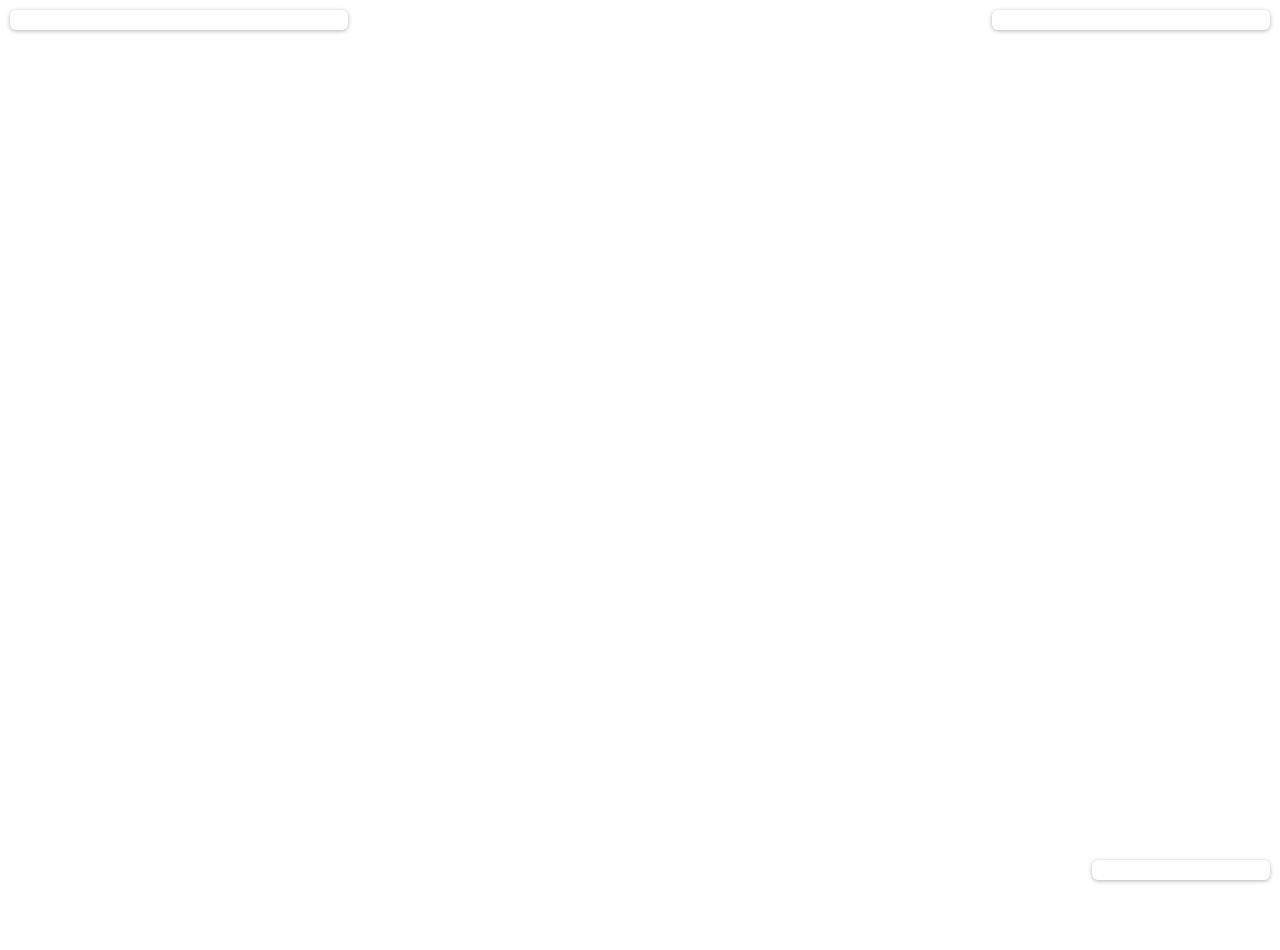
==== _probe.html @ 30e6eb1a "Initial wildfire risk viewer" ====
<!DOCTYPE html>
<html lang="en">
<head>
<meta charset="utf-8" />
<title>probe</title>
<link rel="stylesheet" href="https://unpkg.com/leaflet@1.9.4/dist/leaflet.css" />
<link rel="stylesheet" href="css/style.css" />
<style>html,body{width:1400px;height:950px}</style>
</head>
<body>
  <div id="map"></div>
  <div id="metrics"></div>
  <div id="controls"></div>
  <div id="legend"></div>

<script>
window.__log = [];
const log = (...a) => window.__log.push(a.map(String).join(' '));
window.onerror = (m, s, l, c, e) => log('WINDOW_ERROR:', m, '@', s + ':' + l, e && e.stack);
window.addEventListener('unhandledrejection', e => log('UNHANDLED_REJECTION:', e.reason, e.reason && e.reason.stack));
const _err = console.error; console.error = (...a) => { log('CONSOLE_ERROR:', ...a.map(String)); _err(...a); };
const _warn = console.warn; console.warn = (...a) => { log('CONSOLE_WARN:', ...a.map(String)); _warn(...a); };
</script>

<script src="https://unpkg.com/leaflet@1.9.4/dist/leaflet.js"></script>
<script src="https://unpkg.com/proj4@2.9.0/dist/proj4.js"></script>
<script src="https://unpkg.com/georaster@1.6.0"></script>
<script src="https://unpkg.com/georaster-layer-for-leaflet@4.1.2"></script>
<script src="js/app.js?v=probe8"></script>

<script>
const sleep = ms => new Promise(r => setTimeout(r, ms));
const post = (p, b) => fetch(p, { method: 'POST', body: b });
const rasterLayers = () => Object.values(map._layers).filter(l => l instanceof GeoRasterLayer);

function paintedHash() {
  let total = 0, tiles = 0;
  rasterLayers().forEach(l => {
    if (!l._container) return;
    l._container.querySelectorAll('canvas').forEach(cv => {
      if (!cv.width || !cv.height) return;
      let d;
      try { d = cv.getContext('2d').getImageData(0, 0, cv.width, cv.height).data; } catch (e) { return; }
      tiles++;
      let h = 0;
      for (let i = 0; i < d.length; i += 97 * 4) h = (h * 31 + d[i] + 3*d[i+1] + 7*d[i+2] + 11*d[i+3]) >>> 0;
      total = (total ^ h) >>> 0;
    });
  });
  return { hash: total, tiles };
}

// Sample the colours the exposure canvas renderer actually painted, so we can
// tell a real ramp from a single flat fill.
function vectorFillColours() {
  const seen = new Map();
  const cv = document.querySelector('.leaflet-overlay-pane canvas');
  if (!cv) return seen;
  const d = cv.getContext('2d').getImageData(0, 0, cv.width, cv.height).data;
  for (let i = 0; i < d.length; i += 4) {
    if (d[i + 3] < 40) continue;
    const k = `${d[i]},${d[i+1]},${d[i+2]}`;
    seen.set(k, (seen.get(k) || 0) + 1);
  }
  return seen;
}

const hexToRgb = h => [1,3,5].map(i => parseInt(h.substr(i,2),16)).join(',');

// Count pixels painted in exactly the ramp's steps — the fuel-break fills
// dominate the canvas by area, so a top-N histogram hides whether the ramp
// rendered at all.
function rampPixels() {
  const want = new Map(VALUE_RAMP.map(h => [hexToRgb(h), 0]));
  const cv = document.querySelector('.leaflet-overlay-pane canvas');
  if (!cv) return want;
  const d = cv.getContext('2d').getImageData(0, 0, cv.width, cv.height).data;
  for (let i = 0; i < d.length; i += 4) {
    if (d[i + 3] < 40) continue;
    const k = `${d[i]},${d[i+1]},${d[i+2]}`;
    if (want.has(k)) want.set(k, want.get(k) + 1);
  }
  return want;
}
function logRamp(tag) {
  const p = rampPixels();
  const used = [...p.entries()].filter(([, n]) => n > 0);
  log(`  ${tag} ramp steps painted = ${used.length}/${VALUE_RAMP.length}`);
  log('    ' + [...p.entries()].map(([c, n]) => `${c}=${n}`).join('  '));
}

const shoot = async (name) => {
  const cv = document.querySelector('.leaflet-overlay-pane canvas');
  if (!cv) { log('  no overlay canvas to capture for ' + name); return; }
  await fetch('/shot/' + name, { method: 'POST', body: cv.toDataURL('image/png') });
  log('  captured ' + name + ' (' + cv.width + 'x' + cv.height + ')');
};

async function waitFor(cond, label, timeout) {
  const t0 = Date.now();
  while (Date.now() - t0 < timeout) { if (cond()) return true; await sleep(1000); }
  log('TIMEOUT: ' + label);
  return false;
}
const statusIdle = () => {
  const s = (document.getElementById('status') || {}).textContent || '';
  return s === '' || /baseline/.test(s);
};

function setMode(id) { document.querySelector(`input[name=mode][value="${id}"]`).click(); }
function setScenario(id) { document.querySelector(`input[name=scenario][value="${id}"]`).click(); }

function metricCharts() {
  return [...document.querySelectorAll('#metrics .metric')].map(m => ({
    title: m.querySelector('.metric-title').textContent.trim(),
    unit: m.querySelector('.metric-unit').textContent.trim(),
    current: m.querySelector('.metric-current').textContent.replace(/\s+/g,' ').trim(),
    bars: m.querySelectorAll('.bar-row').length,
    labelled: [...m.querySelectorAll('.bar-value')].every(v => v.textContent.trim().length > 0),
    selected: (m.querySelector('.bar-row.is-selected') || {}).dataset?.scenario || 'none',
  }));
}
function tiles(){ return []; }

(async () => {
  try {
    await waitFor(() => typeof map !== 'undefined', 'boot', 30000);
    await waitFor(() => paintedHash().tiles > 0, 'initial raster', 180000);
    await waitFor(() => typeof stats !== 'undefined' && stats !== null, 'stats', 60000);
    await waitFor(() => buildingsLayer !== null && forestLayer !== null, 'vectors', 180000);
    await sleep(8000);

    log('=== MODES PRESENT ===');
    log('  ' + [...document.querySelectorAll('input[name=mode]')].map(i => i.value).join(', '));

    log('=== METRICS PANEL (bau) ===');
    log('  metrics panel visible = ' + (document.getElementById('metrics').offsetParent !== null));
    metricCharts().forEach(m => log(`  [${m.title}] (${m.unit}) current="${m.current}" bars=${m.bars} allLabelled=${m.labelled} sel=${m.selected}`));

    log('=== SWITCH SCENARIO -> combined_full ===');
    setScenario('combined_full');
    await waitFor(statusIdle, 'load', 180000);
    await sleep(8000);
    metricCharts().forEach(m => log(`  [${m.title}] current="${m.current}" sel=${m.selected}`));

    log('=== MODE: exposure ===');
    setMode('exposure');
    await sleep(9000);
    log('  raster layers on map = ' + rasterLayers().length + ' (expect 0)');
    (() => {
      const want = { '42,120,214':'buildings blue', '0,131,0':'forest green' };
      const cv = document.querySelector('.leaflet-overlay-pane canvas');
      const d = cv.getContext('2d').getImageData(0,0,cv.width,cv.height).data;
      const c = {}; Object.keys(want).forEach(k => c[k]=0);
      for (let i=0;i<d.length;i+=4){ if(d[i+3]<40) continue; const k=`${d[i]},${d[i+1]},${d[i+2]}`; if(k in c) c[k]++; }
      log('  asset colours painted = ' + Object.entries(c).map(([k,n])=>`${want[k]}:${n}`).join('  '));
    })();
    await shoot('exposure');
    log('  legend title = ' + document.querySelector('#legend strong').textContent);

    log('=== MODE: risk ===');
    setMode('risk');
    await sleep(9000);
    log('  raster layers on map = ' + rasterLayers().length + ' (expect 0)');
    logRamp('risk');
    await shoot('risk');
    log('  legend title = ' + document.querySelector('#legend strong').textContent);

    log('=== MODE: hazard_delta ===');
    setMode('hazard_delta');
    await waitFor(statusIdle, 'delta load', 180000);
    await sleep(9000);
    log('  raster layers on map = ' + rasterLayers().length + ' (expect 1)');
    log('  legend rows = ' + JSON.stringify([...document.querySelectorAll('#legend .label')].map(e=>e.textContent.trim())));

    log('=== BACK TO HAZARD + panel overlap check ===');
    setMode('hazard');
    await waitFor(statusIdle, 'hazard load', 180000);
    await sleep(9000);
    log('  raster layers on map = ' + rasterLayers().length + ' (expect 1)');
    const r = id => { const b = document.getElementById(id).getBoundingClientRect();
                      return {id, x:Math.round(b.x), y:Math.round(b.y), w:Math.round(b.width), h:Math.round(b.height),
                              right:Math.round(b.right), bottom:Math.round(b.bottom)}; };
    const boxes = ['metrics','controls','legend'].map(r);
    boxes.forEach(b => log(`  ${b.id.padEnd(9)} x=${b.x} y=${b.y} w=${b.w} h=${b.h} right=${b.right} bottom=${b.bottom}`));
    const hit = (a,b) => !(a.right<=b.x||b.right<=a.x||a.bottom<=b.y||b.bottom<=a.y);
    for (let i=0;i<boxes.length;i++) for (let j=i+1;j<boxes.length;j++)
      log(`  overlap ${boxes[i].id}/${boxes[j].id} = ${hit(boxes[i],boxes[j])}`);
    log('  viewport ' + window.innerWidth + 'x' + window.innerHeight);
    const m = document.getElementById('metrics');
    log('  metrics scrollHeight=' + m.scrollHeight + ' clientHeight=' + m.clientHeight +
        ' overflowing=' + (m.scrollHeight > m.clientHeight));
  } catch (e) {
    log('HARNESS_ERROR: ' + e + ' ' + (e && e.stack));
  }
  await post('/report', window.__log.join('\n'));
  await post('/done', 'done');
})();
</script>
</body>
</html>
---- css/style.css ----
html, body {
  margin: 0;
  height: 100%;
  font-family: system-ui, -apple-system, "Segoe UI", sans-serif;
}
#map { position: absolute; inset: 0; }

/* Ink and surface roles, so the panels are written against roles rather than
   raw hex. Panels sit on white, which is what the palette was validated on. */
:root {
  --surface: #ffffff;
  --text-primary: #0b0b0b;
  --text-secondary: #52514e;
  --text-muted: #898781;
  --hairline: #e1e0d9;
  --good: #006300;
  --bad: #b3261e;
}

#controls, #legend, #metrics {
  position: absolute;
  z-index: 1000;
  background: var(--surface);
  padding: 10px 14px;
  border-radius: 6px;
  box-shadow: 0 1px 4px rgba(0, 0, 0, 0.3);
  font-size: 13px;
  color: var(--text-primary);
  overflow-y: auto;
}

/* Three corners, so the wider metrics panel cannot collide with the controls
   or the legend the way two right-hand panels used to. */
#metrics  { top: 10px; left: 10px; width: 310px; max-height: calc(100vh - 20px); }
#controls { top: 10px; right: 10px; width: 250px; max-height: calc(100vh - 20px); }
#legend   { bottom: 20px; right: 10px; min-width: 150px; max-width: 240px; max-height: 60vh; }

/* Narrow windows: the panel narrows and shares the height, but is never
   hidden — a metrics panel that silently disappears below some window width
   just looks broken. */
@media (max-width: 900px) {
  #metrics  { width: 250px; max-height: 56vh; }
  #controls { width: 210px; max-height: 40vh; }
  #legend   { max-height: 34vh; }
}

/* --- controls ----------------------------------------------------------- */
#controls label { display: block; margin: 3px 0; cursor: pointer; }
#controls hr { border: none; border-top: 1px solid var(--hairline); margin: 10px 0 8px; }
#controls .status { min-height: 14px; margin-top: 6px; font-size: 11px; color: var(--text-muted); }
#controls .ov-swatch {
  display: inline-block;
  width: 11px;
  height: 11px;
  margin-right: 3px;
  vertical-align: -1px;
  border-radius: 2px;
  border: 1px solid rgba(0, 0, 0, 0.35);
}

/* --- legend ------------------------------------------------------------- */
#legend .sub { font-size: 11px; color: var(--text-secondary); margin-top: 2px; }
#legend .classes { margin: 8px 0 6px; }
#legend .class { display: flex; align-items: center; gap: 6px; margin: 2px 0; }
#legend .swatch {
  width: 18px;
  height: 14px;
  flex: none;
  border-radius: 2px;
  border: 1px solid rgba(0, 0, 0, 0.25);
}
#legend .label {
  font-variant-numeric: tabular-nums;
  color: var(--text-primary);
  white-space: nowrap;
}
#legend .note {
  margin-top: 4px;
  font-size: 11px;
  color: var(--text-secondary);
  line-height: 1.35;
}

/* --- metrics panel ------------------------------------------------------ */
.panel-head { margin-bottom: 10px; }
.panel-title { font-size: 14px; font-weight: 600; line-height: 1.25; }
.panel-sub { font-size: 11px; color: var(--text-secondary); margin-top: 2px; }

.block { margin: 0 0 9px; }
.block h3 {
  margin: 0 0 5px;
  padding-top: 7px;
  border-top: 1px solid var(--hairline);
  font-size: 12px;
  font-weight: 600;
  letter-spacing: 0.02em;
  text-transform: uppercase;
  color: var(--text-primary);
}
/* The definition sits with the heading so each block says what it means —
   the whole point of the hazard / exposure / risk split. */
.block-def {
  display: block;
  font-size: 11px;
  font-weight: 400;
  letter-spacing: 0;
  text-transform: none;
  color: var(--text-secondary);
}

/* One small multiple per aggregated metric. */
.metric { margin: 0 0 9px; }
.metric-grid { display: grid; grid-template-columns: 1fr; gap: 0 14px; }

/* Wide windows: the panel widens and the three risk charts pair up, so the
   whole hazard → exposure → risk story fits without scrolling. */
@media (min-width: 1500px) {
  #metrics { width: 560px; }
  .metric-grid { grid-template-columns: 1fr 1fr; }
}
.metric-head { display: flex; align-items: baseline; justify-content: space-between; gap: 6px; }
.metric-title { font-size: 11.5px; font-weight: 600; color: var(--text-primary); }
.metric-unit { font-size: 10px; color: var(--text-muted); white-space: nowrap; }
.metric-current {
  font-size: 15px;
  font-weight: 600;
  line-height: 1.25;
  color: var(--text-primary);
  margin-bottom: 3px;
}
/* The delta rides on the headline value's line rather than taking its own. */
.metric-current .delta { display: inline; font-size: 10.5px; font-weight: 400; margin-left: 4px; }

/* Deltas carry an explicit sign and the words "vs baseline", so the colour is
   reinforcement and never the only cue. */
.delta { display: block; font-size: 11px; font-variant-numeric: tabular-nums; }
.delta-good { color: var(--good); }
.delta-bad  { color: var(--bad); }
.delta-flat { color: var(--text-muted); }

.split {
  margin-top: 7px;
  font-size: 11px;
  color: var(--text-secondary);
  font-variant-numeric: tabular-nums;
}

.panel-note {
  font-size: 10.5px;
  line-height: 1.4;
  color: var(--text-muted);
  border-top: 1px solid var(--hairline);
  padding-top: 8px;
}

/* --- scenario chart ----------------------------------------------------- */
.chart { display: flex; flex-direction: column; gap: 2px; }

/* One line per scenario: name, bar, value. Four of these charts have to fit
   in the panel, so the row is a single 16px line rather than stacked. */
.bar-row {
  display: grid;
  grid-template-columns: 84px 1fr 54px;
  align-items: center;
  gap: 5px;
  width: 100%;
  padding: 1px 3px;
  border: none;
  border-radius: 3px;
  background: none;
  font: inherit;
  text-align: left;
  cursor: pointer;
}
.bar-row:hover { background: #f2f1ee; }
.bar-row.is-selected { background: #eef4fd; }
.bar-row:focus-visible { outline: 2px solid var(--text-primary); outline-offset: -2px; }

.bar-label {
  font-size: 10px;
  color: var(--text-secondary);
  white-space: nowrap;
  overflow: hidden;
  text-overflow: ellipsis;
}
.bar-row.is-selected .bar-label { color: var(--text-primary); font-weight: 600; }

.bar-track { display: block; height: 9px; }
.bar-fill {
  display: block;
  height: 100%;
  min-width: 2px;
  /* Rounded data-end only; the baseline end stays square so bars read as
     anchored to zero rather than floating. */
  border-radius: 0 4px 4px 0;
}

.bar-value {
  font-size: 10px;
  font-variant-numeric: tabular-nums;
  color: var(--text-secondary);
  text-align: right;
  white-space: nowrap;
}
.bar-row.is-selected .bar-value { color: var(--text-primary); font-weight: 600; }

.hint { color: var(--text-muted); }
.inline-note { border-top: none; padding-top: 4px; margin-top: 2px; }

/* Key dot tying the exposure figures to the colours used on the map. */
.asset-key {
  display: inline-block;
  width: 9px;
  height: 9px;
  border-radius: 2px;
  margin-right: 4px;
  border: 1px solid rgba(0, 0, 0, 0.3);
}

/* --- popups ------------------------------------------------------------- */
.pop-sub { color: var(--text-muted); font-size: 11px; }
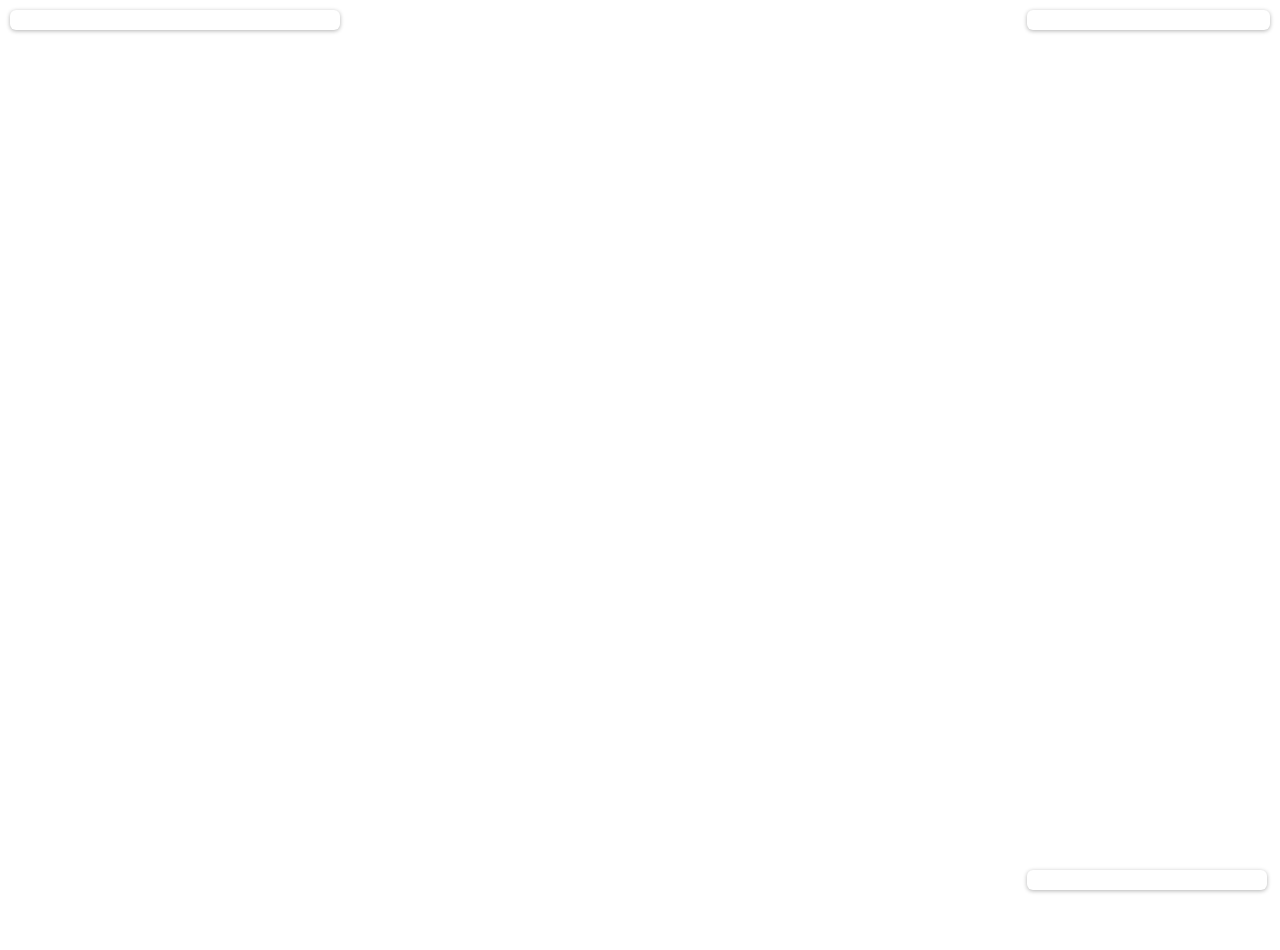
==== commit 06d45f41: "Fix layout, update viewer scripts" ====
--- a/_probe.html
+++ b/_probe.html
@@ -9,9 +9,14 @@
 </head>
 <body>
   <div id="map"></div>
-  <div id="metrics"></div>
-  <div id="controls"></div>
-  <div id="legend"></div>
+  <!-- Mirrors index.html: the panels are cells of the #panels grid overlay, so
+       this harness measures the layout the app actually renders. -->
+  <button id="panels-toggle" type="button" aria-controls="panels" aria-expanded="true">Hide panels</button>
+  <div id="panels">
+    <div id="metrics"></div>
+    <div id="controls"></div>
+    <div id="legend"></div>
+  </div>
 
 <script>
 window.__log = [];
--- a/css/style.css
+++ b/css/style.css
@@ -17,31 +17,118 @@
   --bad: #b3261e;
 }
 
+/* --- panel overlay ------------------------------------------------------
+   One grid over the whole map rather than three independently positioned
+   corners. Each panel owns a cell, so no combination of window width and
+   height can make two of them overlap — the previous absolute placement
+   collided on laptop heights (controls running into the legend) and on phone
+   widths (metrics running into controls).
+
+   The overlay ignores the pointer so the map stays pannable in the gaps
+   between panels; the panels themselves take it back. */
+#panels {
+  position: absolute;
+  inset: 0;
+  z-index: 1000;
+  display: grid;
+  /* minmax(0, …) on every track: tracks may shrink below their content, which
+     is what turns an over-tall panel into a scrolling one instead of one that
+     spills off screen. */
+  grid-template-columns: minmax(0, auto) minmax(0, 1fr) minmax(0, auto);
+  grid-template-rows: minmax(0, auto) minmax(0, 1fr) minmax(0, auto);
+  gap: 10px;
+  padding: 10px;
+  box-sizing: border-box;
+  pointer-events: none;
+}
+
 #controls, #legend, #metrics {
-  position: absolute;
-  z-index: 1000;
   background: var(--surface);
-  padding: 10px 14px;
   border-radius: 6px;
   box-shadow: 0 1px 4px rgba(0, 0, 0, 0.3);
+  padding: 10px 14px;
+  box-sizing: border-box;
   font-size: 13px;
   color: var(--text-primary);
+  pointer-events: auto;
+  /* align-self keeps a short panel at its content height instead of letting
+     the grid stretch it into a tall empty box; max-height: 100% then resolves
+     against the grid area, so tall content scrolls inside the cell. */
+  align-self: start;
+  min-height: 0;
+  max-height: 100%;
   overflow-y: auto;
 }
 
-/* Three corners, so the wider metrics panel cannot collide with the controls
-   or the legend the way two right-hand panels used to. */
-#metrics  { top: 10px; left: 10px; width: 310px; max-height: calc(100vh - 20px); }
-#controls { top: 10px; right: 10px; width: 250px; max-height: calc(100vh - 20px); }
-#legend   { bottom: 20px; right: 10px; min-width: 150px; max-width: 240px; max-height: 60vh; }
-
-/* Narrow windows: the panel narrows and shares the height, but is never
-   hidden — a metrics panel that silently disappears below some window width
-   just looks broken. */
-@media (max-width: 900px) {
-  #metrics  { width: 250px; max-height: 56vh; }
-  #controls { width: 210px; max-height: 40vh; }
-  #legend   { max-height: 34vh; }
+/* Metrics owns its own column, so it spans every row and may use the full
+   height — the rows exist to separate the two right-hand panels, not to cap
+   it. Widths scale with the viewport between a legible floor and the width the
+   content was designed for.
+
+   The rows are left to the grid rather than given vh caps: on a short window
+   the free height is shared out between the controls and the legend up to each
+   one's content height, so the legend stays fully readable and only the taller
+   controls list scrolls. */
+#metrics  { grid-column: 1; grid-row: 1 / -1; width: clamp(240px, 26vw, 330px); }
+#controls { grid-column: 3; grid-row: 1; width: clamp(196px, 19vw, 250px); }
+#legend   { grid-column: 3; grid-row: 3; min-width: 150px; max-width: 240px; }
+
+/* Phones, small tablets and narrow windows: side-by-side panels cannot both
+   stay legible next to a usable map, so the overlay becomes one scrollable
+   bottom sheet and the map keeps the upper part of the screen. Controls first —
+   they are what gets used most — then the legend, then the metrics read-out. */
+@media (max-width: 860px) {
+  #panels {
+    inset: auto 0 0 0;
+    display: flex;
+    flex-direction: column;
+    gap: 8px;
+    padding: 8px;
+    max-height: 60vh;
+    overflow-y: auto;
+    overscroll-behavior: contain;
+    pointer-events: auto;
+  }
+  #panels.is-collapsed { display: none; }
+
+  /* flex: none is what makes this work: as shrinkable flex items the panels
+     were squeezed below their content height and their content spilled out
+     over the panel below. Each keeps its full height and the sheet scrolls. */
+  #metrics, #controls, #legend {
+    flex: none;
+    width: auto;
+    min-width: 0;
+    max-width: none;
+    max-height: none;
+    overflow-y: visible;
+  }
+  #controls { order: 1; }
+  #legend   { order: 2; }
+  #metrics  { order: 3; }
+}
+
+/* Only meaningful once the overlay is a bottom sheet; on wider screens the
+   panels leave the map usable and there is nothing to collapse. */
+#panels-toggle {
+  display: none;
+  position: absolute;
+  top: 10px;
+  right: 10px;
+  z-index: 1001;
+  background: var(--surface);
+  color: var(--text-primary);
+  border: 1px solid var(--hairline);
+  border-radius: 6px;
+  box-shadow: 0 1px 4px rgba(0, 0, 0, 0.3);
+  padding: 7px 11px;
+  font: inherit;
+  font-size: 12px;
+  cursor: pointer;
+}
+#panels-toggle:focus-visible { outline: 2px solid var(--text-primary); outline-offset: 2px; }
+
+@media (max-width: 860px) {
+  #panels-toggle { display: block; }
 }
 
 /* --- controls ----------------------------------------------------------- */
@@ -115,7 +202,13 @@
 /* Wide windows: the panel widens and the three risk charts pair up, so the
    whole hazard → exposure → risk story fits without scrolling. */
 @media (min-width: 1500px) {
-  #metrics { width: 560px; }
+  #metrics { width: clamp(520px, 37vw, 620px); }
+  .metric-grid { grid-template-columns: 1fr 1fr; }
+}
+
+/* Bottom sheet: the panel is now as wide as the screen, so the risk charts can
+   pair up again on anything wider than a small phone. */
+@media (max-width: 860px) and (min-width: 560px) {
   .metric-grid { grid-template-columns: 1fr 1fr; }
 }
 .metric-head { display: flex; align-items: baseline; justify-content: space-between; gap: 6px; }
@@ -172,6 +265,16 @@
   text-align: left;
   cursor: pointer;
 }
+/* Touch layout: a 16px row is an unreliable tap target, and the fixed label
+   column crowds the bar on the narrowest phones. */
+@media (max-width: 860px) {
+  .bar-row { padding: 5px 3px; }
+  #controls label { margin: 7px 0; }
+}
+@media (max-width: 380px) {
+  .bar-row { grid-template-columns: 70px 1fr 48px; gap: 4px; }
+}
+
 .bar-row:hover { background: #f2f1ee; }
 .bar-row.is-selected { background: #eef4fd; }
 .bar-row:focus-visible { outline: 2px solid var(--text-primary); outline-offset: -2px; }
